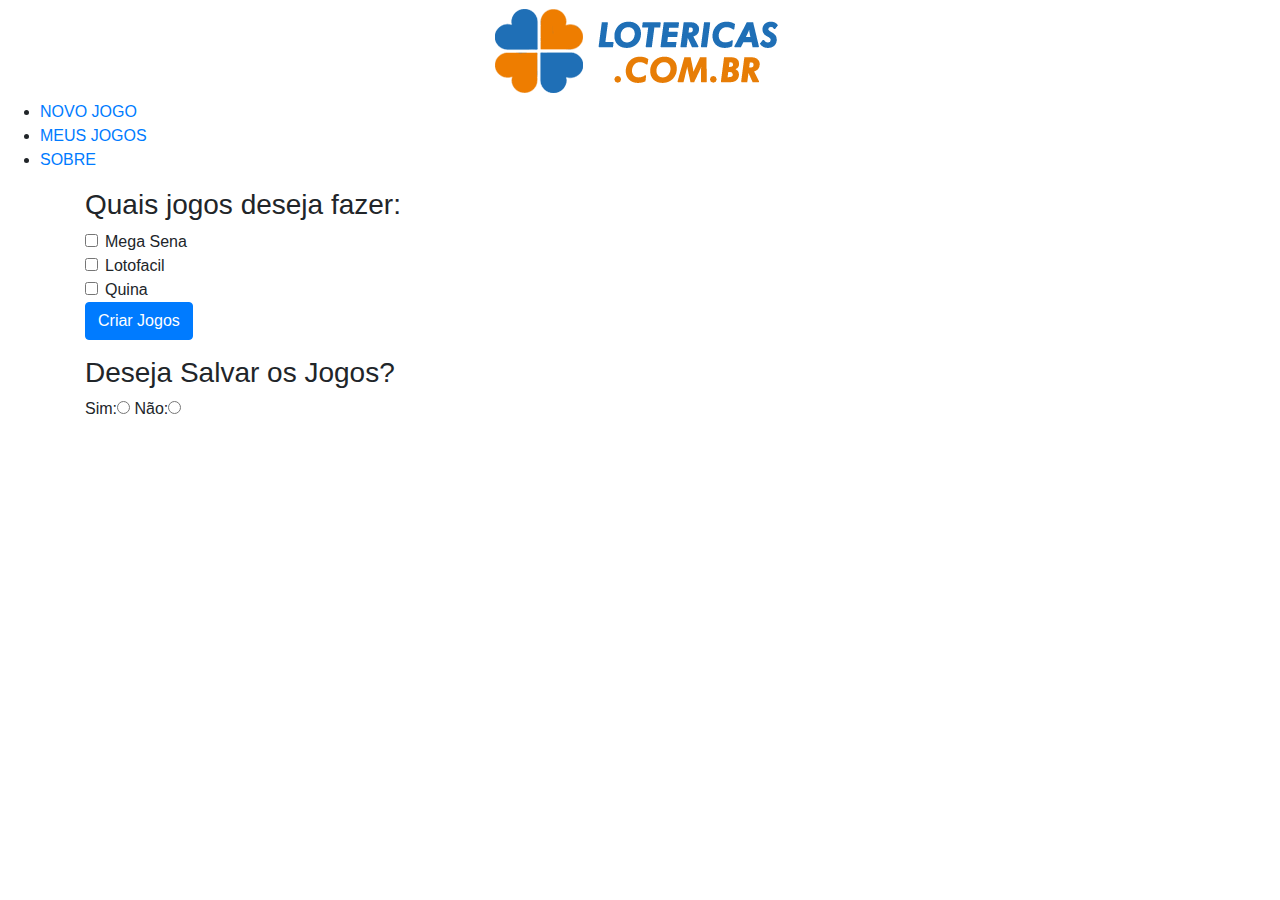
==== index1.html @ c5382002 "Renomeando os nomes das pastas" ====
<!DOCTYPE html>
<html lang="pt-br">
<head>
    <meta charset="UTF-8">
    <meta name="viewport" content="width=device-width, initial-scale=1.0">
    <title>Loterica Pedicana</title>
    <script type="text/javascript" src="scripts/script1.js"></script>
    <link rel="stylesheet" href="scripts/script1.js">
    <link rel="stylesheet" href="https://stackpath.bootstrapcdn.com/bootstrap/4.4.1/css/bootstrap.min.css" integrity="sha384-Vkoo8x4CGsO3+Hhxv8T/Q5PaXtkKtu6ug5TOeNV6gBiFeWPGFN9MuhOf23Q9Ifjh" crossorigin="anonymous">

</head>
<body>
    <div id="logo">
        <center><img src="images/logodesafio82.PNG" alt="Logo"></center>
    </div>
    <ul>
        <li><a class="active" href="">NOVO JOGO</a></li>
        <li><a href="">MEUS JOGOS</a></li>
        <li><a href="">SOBRE</a></li>
      </ul>
  
      <div class="container">
  
          <h3>Quais jogos deseja fazer:</h3>
          <div class="form-check">
              <input class="form-check-input" type="checkbox"  id="id1" name="jogos"  value="Mega Sena" /> 
              <label class="form-check-label" for="id1">
                    Mega Sena
              </label>
          </div>	
          <div class="form-check">
              <input class="form-check-input" type="checkbox"  id="id2" name="jogos2"  value="Lotofacil" /> 
              <label class="form-check-label" for="id2">
                   Lotofacil
              </label>
          </div>	
          <div class="form-check">
              <input class="form-check-input" type="checkbox"  id="id3" name="jogos3"  value="Quina" /> 
              <label class="form-check-label" for="id3">
                    Quina
              </label>
          
          </div>
          
          <button type="button" class="btn btn-primary"  onclick="getRandom();">Criar Jogos</button>
          <p>
          <h3> Deseja Salvar os Jogos?</h3>
          Sim:<input type="radio"  id="sc1"  name="Salvar"  value="Sim">
          Não:<input type="radio"  id="sc2"  name="Salvar"  value="Não"><br/>
          
          <div id="visualizacao" class="d-flex align-content-start flex-wrap"></div>
      </div>
    
</body>
</html>
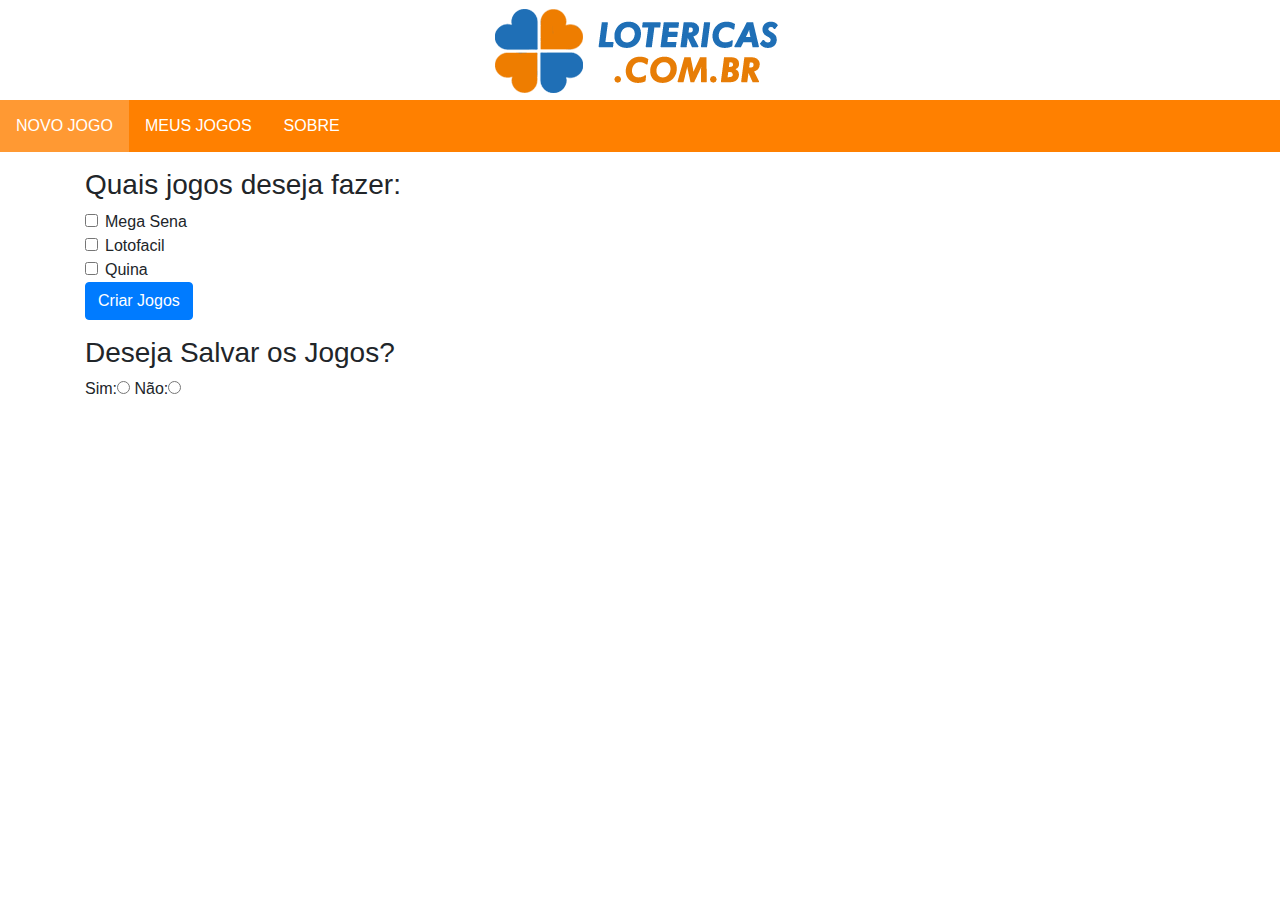
==== commit d369e92c: "Merge branch 'main' of https://github.com/Jhonatas-P-Santos/Projeto-Site-Sorteio into main" ====
--- a/index1.html
+++ b/index1.html
@@ -5,8 +5,11 @@
     <meta name="viewport" content="width=device-width, initial-scale=1.0">
     <title>Loterica Pedicana</title>
     <script type="text/javascript" src="scripts/script1.js"></script>
-    <link rel="stylesheet" href="scripts/script1.js">
-    <link rel="stylesheet" href="https://stackpath.bootstrapcdn.com/bootstrap/4.4.1/css/bootstrap.min.css" integrity="sha384-Vkoo8x4CGsO3+Hhxv8T/Q5PaXtkKtu6ug5TOeNV6gBiFeWPGFN9MuhOf23Q9Ifjh" crossorigin="anonymous">
+    <link rel="stylesheet" type="text/css" href="styles/main.css">
+    <link rel="stylesheet" href="https://stackpath.bootstrapcdn.com/bootstrap/4.3.1/css/bootstrap.min.css" integrity="sha384-ggOyR0iXCbMQv3Xipma34MD+dH/1fQ784/j6cY/iJTQUOhcWr7x9JvoRxT2MZw1T" crossorigin="anonymous">
+    <script src="https://code.jquery.com/jquery-3.3.1.slim.min.js" integrity="sha384-q8i/X+965DzO0rT7abK41JStQIAqVgRVzpbzo5smXKp4YfRvH+8abtTE1Pi6jizo" crossorigin="anonymous"></script>
+    <script src="https://cdnjs.cloudflare.com/ajax/libs/popper.js/1.14.7/umd/popper.min.js" integrity="sha384-UO2eT0CpHqdSJQ6hJty5KVphtPhzWj9WO1clHTMGa3JDZwrnQq4sF86dIHNDz0W1" crossorigin="anonymous"></script>
+    <script src="https://stackpath.bootstrapcdn.com/bootstrap/4.3.1/js/bootstrap.min.js" integrity="sha384-JjSmVgyd0p3pXB1rRibZUAYoIIy6OrQ6VrjIEaFf/nJGzIxFDsf4x0xIM+B07jRM" crossorigin="anonymous"></script>
 
 </head>
 <body>
--- a/styles/main.css
+++ b/styles/main.css
@@ -0,0 +1,36 @@
+ul {
+    list-style-type: none;
+    margin: 0;
+    padding: 0;
+    overflow: hidden;
+    background-color: #ff8000;
+  }
+  
+  li {
+    float: left;
+  }
+  
+  li a {
+    display: block;
+    color: white;
+    text-align: center;
+    padding: 14px 16px;
+    text-decoration: none;
+  }
+  
+  li a:hover {
+    background-color: #ff9933;
+  }
+  
+  .active {
+    background-color: #ff9933;
+  }
+  
+  div.tabela{
+      float:right;
+  }
+  
+  #visualizacao table[id^="tbl-"]{
+      width: 250px;
+      margin: 10px;
+  }